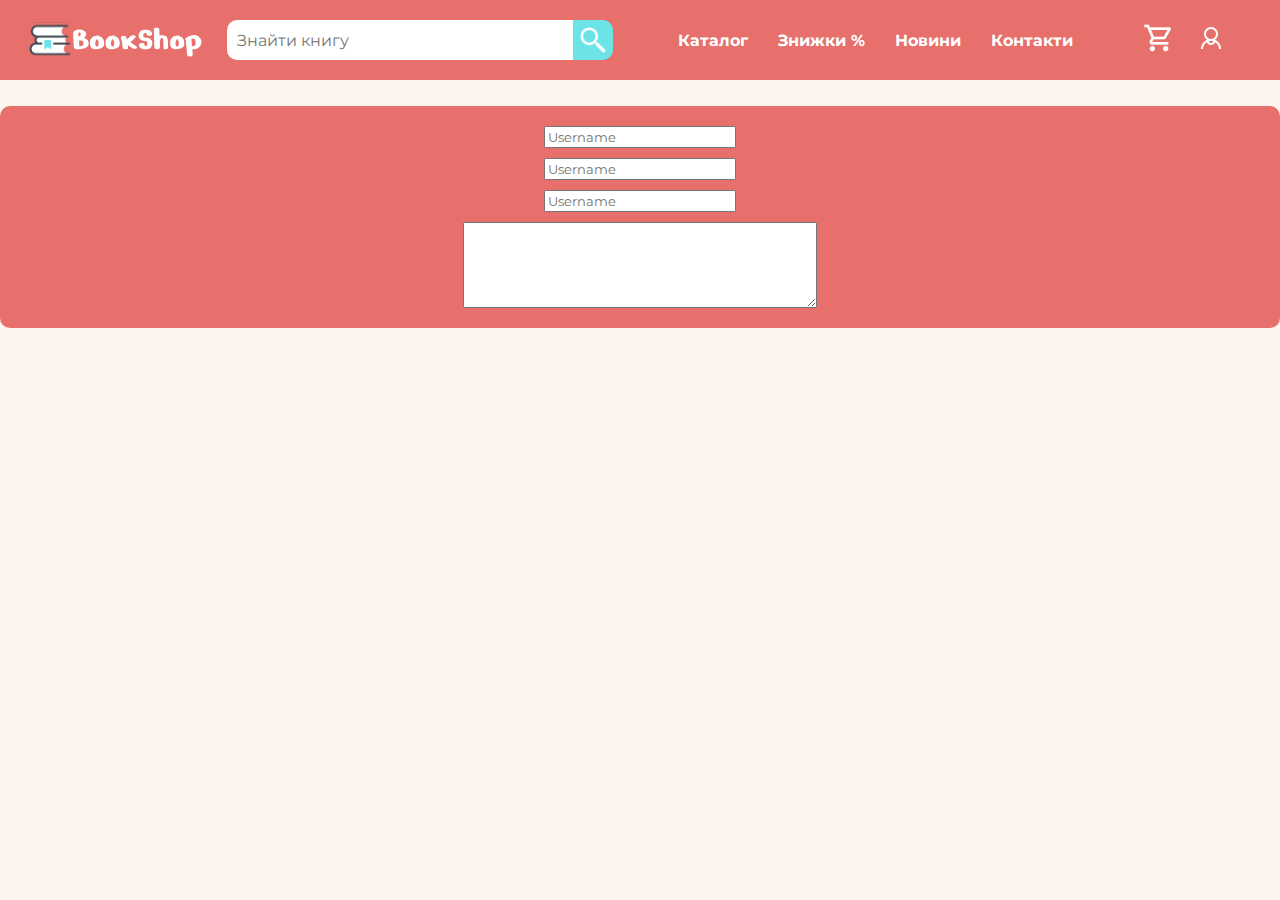
==== contact-us.html @ 4f7e8e1b "lab 5" ====
<!DOCTYPE html>
<html lang="en">
  <head>
    <meta charset="UTF-8" />
    <meta name="viewport" content="width=device-width, initial-scale=1.0" />
    <link rel="stylesheet" href="style.css" />
    <title>Document</title>
  </head>
  <body>
    <header>
      <div class="logo">
        <a href="/index.html">
          <img src="/resources/Logo.svg" alt="Logo" />
        </a>
      </div>

      <div class="searchbar">
        <input type="text" placeholder="Знайти книгу" />
        <button type="submit">
          <img src="resources/Search icon.png" alt="Search icon" />
        </button>
      </div>
      <nav class="header-nav">
        <input id="menu-toggle" type="checkbox" />
        <label class="menu-btn" for="menu-toggle">
          <span></span>
        </label>
        <ul class="menu-box">
          <li>
            <div class="dropdown">
              <a href="#" class="menu-items">Каталог</a>
              <div class="dropdown-content">
                <a href="#" class="menu-items">Новинки</a>
                <a href="#" class="menu-items">Топ продажів</a>
                <a href="#" class="menu-items">Навчальна література</a>
                <a href="#" class="menu-items">Художння література</a>
                <a href="#" class="menu-items">Дітям</a>
              </div>
            </div>
          </li>
          <li><a href="" class="menu-items">Знижки %</a></li>
          <li><a href="" class="menu-items">Новини</a></li>
          <li><a href="" class="menu-items">Контакти</a></li>
          <li><a href="#" class="menu-items for-menu">Кошик</a></li>
          <li><a href="#" class="menu-items for-menu">Профіль</a></li>
        </ul>
        <div class="for-user">
          <a href="#" id="cart-btn" class="menu-items"
            ><img src="/resources/Cart icon.png" alt="Cart icon"
          /></a>
          <a href="#" class="menu-items"
            ><img src="/resources/User icon.png" alt="User icon"
          /></a>
        </div>
      </nav>
    </header>
    <main>
      <section class="contact-us">
        <form action="" method="post">
          <div class="contact-us-inputs">
            <input type="text" placeholder="Username" />
            <input type="text" placeholder="Username" />
            <input type="text" placeholder="Username" />
            <textarea name="" id="" cols="40" rows="5"></textarea>
          </div>

          <div class="contact-us-textarea">
            
          </div>
        </form>
      </section>
    </main>
  </body>
</html>
---- style.css ----
@import url("https://fonts.googleapis.com/css2?family=Montserrat:wght@400;700;900&display=swap");

:root {
  --main-color: #e7706c;
  --main-color-hover: rgba(0, 0, 0, 0.3);
  --secondary-color: #6ce3e7;
  --secondary-color-hover: #5ac5c9;
  --background-color: #fcf5ed;
  --border-color: rgba(115, 115, 115, 0.1);
  --white: #ffffff;
}

* {
  text-decoration: none;
  font-family: "Montserrat", sans-serif;
}
body {
  margin: 0;
  background-color: var(--background-color);
  display: flex;
  flex-direction: column;
}
button {
  cursor: pointer;
}
main{
  display: flex;
  justify-content: center;
}
.secondary-button:hover{
    background: var(--secondary-color-hover);
}
.wrapper {
  flex: 1;
  width: 100vw;
  max-width: 1380px;
  margin: 0 auto;
}

header {
  background-color: var(--main-color);
  display: flex;
  justify-content: space-between;
  align-items: center;
  min-height: 60px;
  padding: 10px 0;
}

.logo {
  max-width: 250px;
  min-width: 200px;
  width: 20%;
  object-fit: contain;
  margin-left: 3vh;
}

.logo a {
  width: 200px;
}
.logo img {
  width: 100%;
}

.searchbar {
  height: 40px;
  max-width: 600px;
  width: 100vw;
  display: flex;
}

.searchbar input {
  font-size: 1em;
  flex: 1;
  border-radius: 10px;
  border-top-right-radius: 0;
  border-bottom-right-radius: 0;
  border: none;
  outline: none;
  padding: 0 10px;
}

.searchbar button {
  padding: 5px;
  min-width: 35px;
  border: none;
  border-radius: 10px;
  border-bottom-left-radius: 0;
  border-top-left-radius: 0;
  outline: none;
  background-color: var(--secondary-color);
}

.searchbar img {
  width: 100%;
  height: 100%;
}
.header-nav {
  align-items: center;
  display: flex;
  gap: 20px;
  margin-right: 3em;
  font-weight: bold;
}
.header-nav a {
  color: var(--white);
}

.dropdown-content {
  display: none;
  position: absolute;
  background-color: var(--main-color);
  min-width: 160px;
  box-shadow: 0px 8px 16px 0px rgba(0, 0, 0, 0.2);
  padding: 12px 16px;
  z-index: 6;
}
.dropdown {
  position: relative;
  display: inline-block;
}
.dropdown:hover .dropdown-content {
  display: flex;
  flex-direction: column;
  gap: 10px;
}
.for-user {
  display: flex;
  gap: 10px;
}
.menu-box {
  display: flex;
  align-items: center;
  list-style: none;
  white-space: nowrap;
  gap: 20px;
}

#menu-toggle {
  display: none;
}
.menu-items {
  width: 100%;
  padding: 5px;
}
.menu-items:hover {
  background-color: var(--secondary-color);
  color: #000;
  border-radius: 5px;
}

.for-menu {
  display: none;
}

.hero a {
  color: #6d0000;
  font-size: 2rem;
}
.banner {
  max-width: 1380px;
  height: 57vh;
  min-height: 400px;
  max-height: 500px;
  position: relative;
  text-align: center;
  padding-bottom: 20px;
}
.hero img {
  width: 100%;
  height: 100%;
  object-fit: cover;
}
.hero-title {
  position: absolute;
  top: 40%;
  left: 50%;
  transform: translate(-50%, -50%);
  text-decoration: none;
}

.slider-text {
  display: flex;
  justify-content: center;
  align-items: center;
  text-align: center;
  margin: 2vh 0;
}

.slider-text h2 {
  width: 100%;
  text-align: center;
  border-bottom: 1px solid #000;
  line-height: 0.1em;
  margin: 10px 0 20px;
  position: relative;
  z-index: 1;
}
.slider-text h2 span {
  background-color: var(--background-color);
  padding: 0 10px;
}

.slider {
  display: flex;
  justify-content: space-between;
  align-items: center;
}
.slider-control {
  margin: 0 10px;
}

#arrow {
  background: rgba(115, 115, 115, 0.5);
  padding: 5px;
  border: 0;
  width: 40px;
  height: 40px;
  border-radius: 100%;
  align-items: center;
}
#arrow img {
  width: 100%;
  height: 100%;
}

.cards {
  display: flex;
  gap: 2vw;
}

.News {
  padding: 0 10px;
}
.news-cards {
  display: flex;
  justify-content: center;
  gap: 1vw;
}

.news-card {
  width: 45%;
  padding: 0 10px;
  height: 370px;
  border: 1px solid var(--border-color);
  margin: 0;
}
.news-title {
  display: flex;
  justify-content: space-between;
  align-items: center;
}

.news-card iframe {
  width: 100%;
  height: 100%;
  object-fit: fill;
}

.news-card-banner {
  width: 100%;
  height: 49%;
}
.news-card-banner img {
  width: 100%;
  height: 100%;
  object-fit: fill;
}
.news-card-description {
  padding: 5%;
}

.about-us {
  display: flex;
  flex-direction: column;
  align-items: center;
  padding: 0 10px;
}

.about-us-ilustrations {
  display: flex;
  justify-content: center;
  margin-top: 20px;
}
.ilustration {
  width: 20%;
  display: flex;
  flex-direction: column;
  justify-content: center;
  align-items: center;
  text-align: center;
  font-family: "Montserrat", sans-serif;
  font-weight: bold;
  font-size: 1.25rem;
  padding: 30px 10px;
}
.ilustration:nth-child(2n + 1) {
  background-color: var(--main-color);
  color: var(--background-color);
}
.ilustration p {
  margin: 0;
}
.email {
  padding: 0 10px;
  margin: 50px 0;
}
.email-block {
  display: flex;
  justify-content: space-between;
  align-items: center;
  background-color: var(--main-color);
  border-radius: 10px;
  padding: 0 2vw;
}
.email-description {
  color: var(--white);
  display: flex;
  align-items: center;
}
.email-description h4 {
  font-size: 1.5rem;
  margin: 0;
}
.email-description img {
  margin-right: 1vw;
}
.email-description-text {
  padding-bottom: 2vh;
}
.email-description p {
  font-size: 1rem;
  margin: 0;
}
.email-input {
  padding-left: 20px;
  height: 40px;
  max-width: 465px;
  width: 100vh;
  display: flex;
  justify-content: center;
}
.email-input input {
  font-size: 1em;
  flex: 1;
  border-radius: 10px;
  border-top-right-radius: 0;
  border-bottom-right-radius: 0;
  border: none;
  outline: none;
  padding: 0 1em;
}
.email-input button {
  padding: 5px 10px;
  border: none;
  border-radius: 10px;
  border-bottom-left-radius: 0;
  border-top-left-radius: 0;
  outline: none;
  background-color: var(--secondary-color);
  font-size: 1.25rem;
  font-weight: bold;
  color: var(--white);
}

footer {
  display: flex;
  justify-content: space-between;
  gap: 20px;
  padding: 2.5vh 20vw;
  background-color: var(--main-color);
  color: var(--white);
  list-style-type: none;
}
footer a {
  text-decoration: none;
  color: var(--white);
  font-size: 1rem;
}
footer h3 {
  margin: 0;
  margin-bottom: 15px;
}
footer ul {
  list-style-type: none;
  padding: 0;
  margin: 0;
}
footer li {
  margin-top: 15px;
}
.social-networks img {
  height: 40;
  width: 40;
}

.contact-us{
  margin-top: 2%;
  padding: 20px 25%;
  width: 50%;
  background-color: var(--main-color);
  border-radius: 10px;
  display: flex;
  flex-direction: column;
  align-items: center;
}
.contact-us-inputs{

  display: flex;
  flex-direction: column;
  gap: 10px;
  align-items: center;
}

@media all and (max-width: 1260px) {
  .news-card:nth-child(n + 4) {
    display: none;
  }
}

@media all and (max-width: 1024px) {
  footer {
    flex-direction: column;
    align-items: center;
    text-align: center;
  }
  .email-block {
    flex-direction: column;
  }
  .email-input {
    padding-bottom: 30px;
  }
  .slider-control {
    display: none;
  }
  .slider {
    display: flex;
    justify-content: center;
  }
  .searchbar {
    max-width: 400px;
    margin-right: 10%;
  }

  .menu-btn {
    display: flex;
    align-items: center;
    position: absolute;
    top: 26px;
    right: 30px;
    width: 26px;
    height: 26px;
    cursor: pointer;
    z-index: 4;
  }

  .menu-btn > span,
  .menu-btn > span::before,
  .menu-btn > span::after {
    display: block;
    position: absolute;
    width: 100%;
    height: 2px;
    background-color: white;
    transition-duration: 0.25s;
  }
  .menu-btn > span::before {
    content: "";
    top: -8px;
  }
  .menu-btn > span::after {
    content: "";
    top: 8px;
  }

  .menu-box {
    display: block;
    position: fixed;
    visibility: hidden;
    top: 0;
    right: -100%;
    width: 300px;
    height: 100%;
    margin: 0;
    padding: 40px 0;
    list-style: none;
    background-color: var(--main-color);
    box-shadow: 1px 0px 6px rgba(0, 0, 0, 0.2);
    transition-duration: 0.25s;
    z-index: 3;
  }
  .for-menu {
    position: relative;
    visibility: visible;
  }
  .for-user {
    display: none;
  }

  .menu-items {
    display: block;
    padding: 12px 24px;
    text-decoration: none;
    transition-duration: 0.25s;
  }

  .menu-item:hover {
    background-color: #cfd8dc;
  }

  #menu-toggle {
    position: absolute;
    top: 0;
    right: 0;
    opacity: 0;
    z-index: 3;
  }

  #menu-toggle:checked ~ .menu-btn > span {
    transform: rotate(45deg);
  }
  #menu-toggle:checked ~ .menu-btn > span::before {
    top: 0;
    transform: rotate(0);
  }
  #menu-toggle:checked ~ .menu-btn > span::after {
    top: 0;
    transform: rotate(90deg);
  }
  #menu-toggle:checked ~ .menu-box {
    visibility: visible;
    right: 0;
  }
  #menu-toggle:checked ~ .searchbar {
    margin-right: 30%;
  }
}

@media all and (max-width: 768px) {
  .about-us-ilustrations {
    flex-direction: column;
    align-items: center;
    width: 85%;
  }
  .ilustration {
    width: 100%;
  }
  .cards {
    padding: 0 15px;
  }
  .email-input {
    max-width: 200px;
  }
  .email-input button {
    font-size: 0.75rem;
  }
  .email-block {
    align-items: center;
  }
  .news-card:nth-child(n + 2) {
    display: block;
  }
  .news-cards {
    flex-wrap: wrap;
  }
  .searchbar {
    max-width: 300px;
    margin-right: 10%;
  }
  .logo {
    min-width: 150px;
  }
  .searchbar {
    height: 35px;
  }
  .email-description img {
    width: 80px;
    height: fit-content;
  }
}

@media all and (max-width: 485px) {
  .searchbar {
    margin-left: 15px;
  }
  .logo {
    display: none;
  }
  .news-card {
    width: 100%;
  }
  .news-card-banner img {
    object-fit: contain;
  }
}
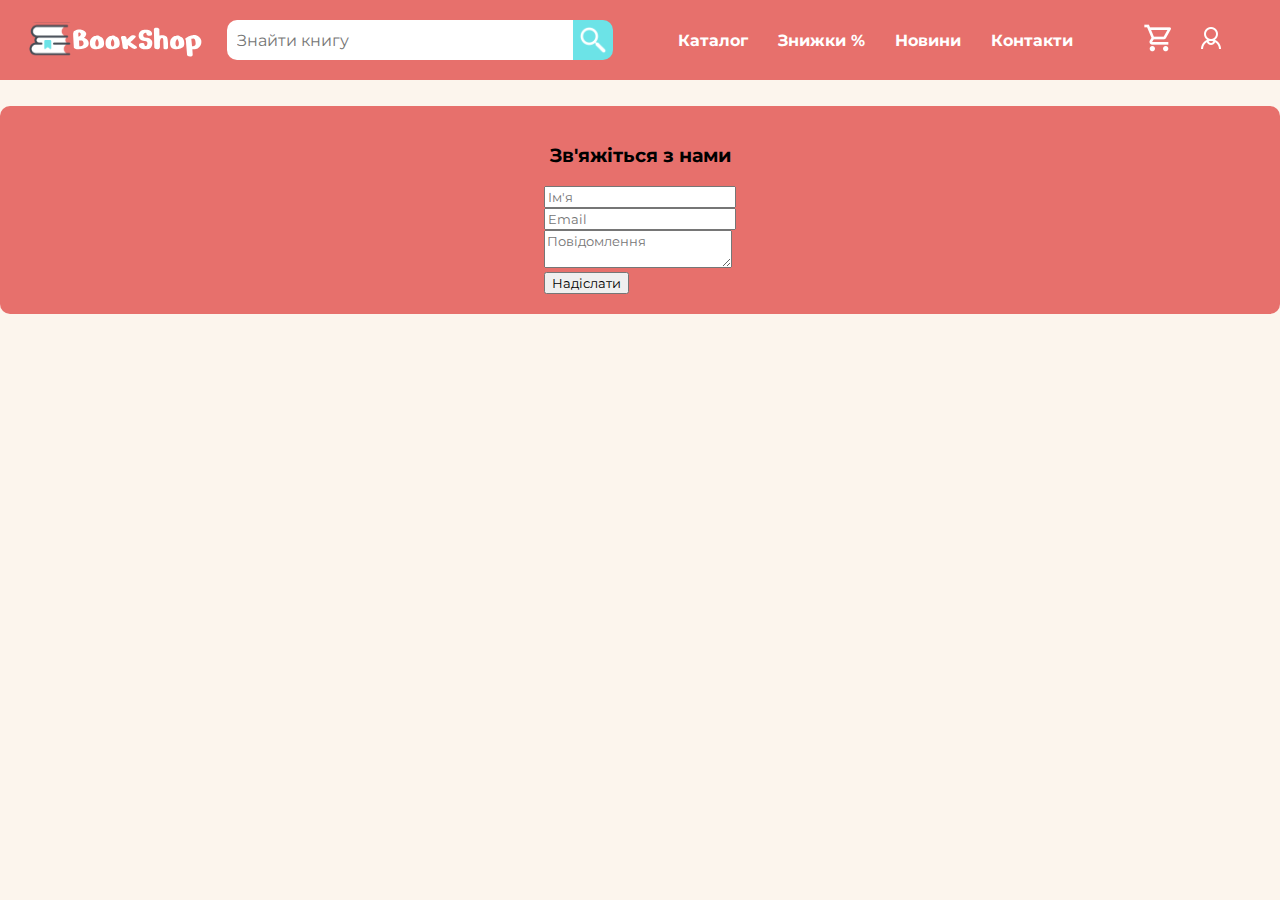
==== commit b3ff439d: "fix images" ====
--- a/contact-us.html
+++ b/contact-us.html
@@ -3,6 +3,7 @@
   <head>
     <meta charset="UTF-8" />
     <meta name="viewport" content="width=device-width, initial-scale=1.0" />
+    <link rel="stylesheet" href="contact-us-style.css">
     <link rel="stylesheet" href="style.css" />
     <title>Document</title>
   </head>
@@ -10,7 +11,7 @@
     <header>
       <div class="logo">
         <a href="/index.html">
-          <img src="/resources/Logo.svg" alt="Logo" />
+          <img src="resources/Logo.svg" alt="Logo" />
         </a>
       </div>
 
@@ -46,29 +47,43 @@
         </ul>
         <div class="for-user">
           <a href="#" id="cart-btn" class="menu-items"
-            ><img src="/resources/Cart icon.png" alt="Cart icon"
+            ><img src="resources/Cart icon.png" alt="Cart icon"
           /></a>
           <a href="#" class="menu-items"
-            ><img src="/resources/User icon.png" alt="User icon"
+            ><img src="resources/User icon.png" alt="User icon"
           /></a>
         </div>
       </nav>
     </header>
-    <main>
+    <main class="wrapper">
       <section class="contact-us">
-        <form action="" method="post">
-          <div class="contact-us-inputs">
-            <input type="text" placeholder="Username" />
-            <input type="text" placeholder="Username" />
-            <input type="text" placeholder="Username" />
-            <textarea name="" id="" cols="40" rows="5"></textarea>
+        <h3>Зв'яжіться з нами</h3>
+        <div class="form">
+          <div class="input_field">
+            <input type="text" id="name-field" placeholder="Ім'я">
           </div>
-
-          <div class="contact-us-textarea">
-            
+          <div class="input_field">
+            <input type="text" placeholder="Email">
           </div>
-        </form>
+          <div class="input_field">
+            <textarea placeholder="Повідомлення"></textarea>
+          </div>
+          <div class="contact-us-actions" >
+            <button class="btn secondary-button" id="send-btn">Надіслати</button>
+          </div>
+        </div>
       </section>
+        
     </main>
   </body>
+  <script>
+
+    let sendbtn = document.getElementById("send-btn")
+    let namefield = document.getElementById("name-field")
+    sendbtn.addEventListener("click",function() {
+
+      alert(namefield.value + ", дякуємо за ваше повідомлення!")
+    })
+
+  </script>
 </html>
